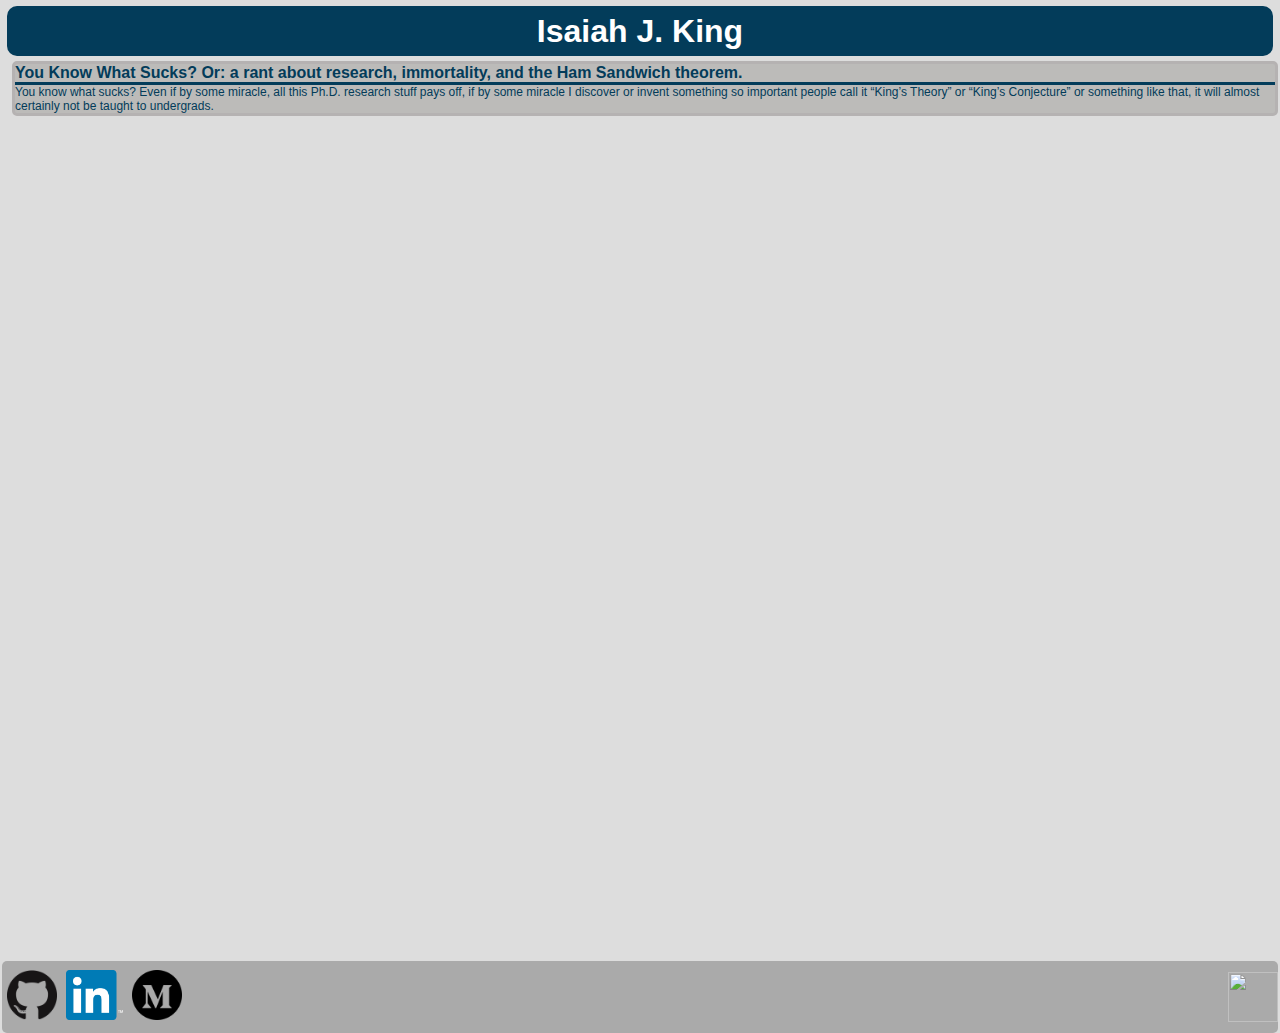
==== blog/index.html @ aa51fb3a "Adding blog" ====
<html>
    <link rel='stylesheet' type='text/css' href='../iking.css'>
    <div>
        <a href="../index.html">
        <div id="header"><h1>Isaiah J. King</h1></div>
        </a>

        <div id="blog-container">
            <div class="blog-entry">
                <a href="https://medium.com/@iking5/you-know-what-sucks-or-a-rant-about-research-immortality-and-the-ham-sandwich-theorem-459dc94af095">
                <div class="blog-title">
                You Know What Sucks? Or: a rant about research, immortality, and the Ham Sandwich theorem.
                </div>
                <div class="blog-abstract">
                    You know what sucks? Even if by some miracle, all this Ph.D. research stuff pays off, if by some miracle I discover or invent something so important people call it “King’s Theory” or “King’s Conjecture” or something like that, it will almost certainly not be taught to undergrads.
                </div>
                </a>
            </div>
        </div>
        
        <div id="footer">
            <div id="footer-container">
                <a href="https://github.com/zazyzaya" target="_blank"><img src='../img/github.png'></a>
                <a href="https://linkedin.com/in/isaiah-k-7b730b82/" target="_blank"><img src="../img/linkedin.png"></a>
                <a href="https://medium.com/@iking5" target="_blank"><img src="../img/medium.png"></a>
            </div>
            <div id="footer-right">
                <a href="https://graphlab.seas.gwu.edu/" target="_blank">
                <img src='img/graph_lab_logo.png'></a>
            </div>
        </div>
    </div>
</html>
---- iking.css ----
html,body {
    font-family: sans-serif;
    margin: 1;
    background-color: #ddd;
    height: 100%;
}

#vspace {
    height: 25px;
}

#infobox {
    background-color: #033C5A;
    float: left;
    border-radius: 10px;
    padding: 5px;
    height: 100%;
    width: 20%;
    max-width: 250px;
    color: white;
}

#header{
    height: 50px;
    line-height: 50px;
    background-color: #033C5A;
    border-radius: 10px;
    margin: 5px;
    color: white;
    text-align: center;
    vertical-align: middle;
}

#infobox img {
    width: 90%;
    height: auto;
    max-width: 150px;
}

a {
    text-decoration: none;
}

#infobox a {
    color: #AA9868;
}

#body a {
    color: #80724d;
}

#infobox p {
    font-size: 12px;
    margin-left: 5px;
}

#body-container{
    width: 75%;
    display: table;
    min-height: 100%;
    padding-left: 10px;
    color: #033C5A;
}

#blog-container{
    display: table;
    min-height: 100%;
    padding-left: 10px;
    color: #033C5A;
}

.blog-entry {
    border: #b5b2b2;
    border-style: solid;
    background-color: #bcbbb9;
    border-radius: 5px;
    color: #033C5A;
}

.blog-title {
    border: #949292;
    border-bottom: solid;
    font-weight: bold;
    color: #033C5A;
}
.blog-abstract {
    font-size: 12;
    text-decoration: none;
    color: #033C5A;
}

#body {
    display: table-cell;
    vertical-align: middle;
}

#headshot {
    text-align: center;
}

#footer {
    background-color: #aaa;
    height: 8%;
    display: table;
    width: 100%;
    border-radius: 5px;
}

#footer-container{
    height: 80%;
    display: table-cell;
    vertical-align: middle;
}

#footer-container img{
    height: 50px;
    display: inline-block;
    margin-left: 5px;
}

#footer-right {
    height: 80%;
    display: table-cell;
    text-align: right;
    vertical-align: middle;
}

#footer-right img{
    height: 50px;
}
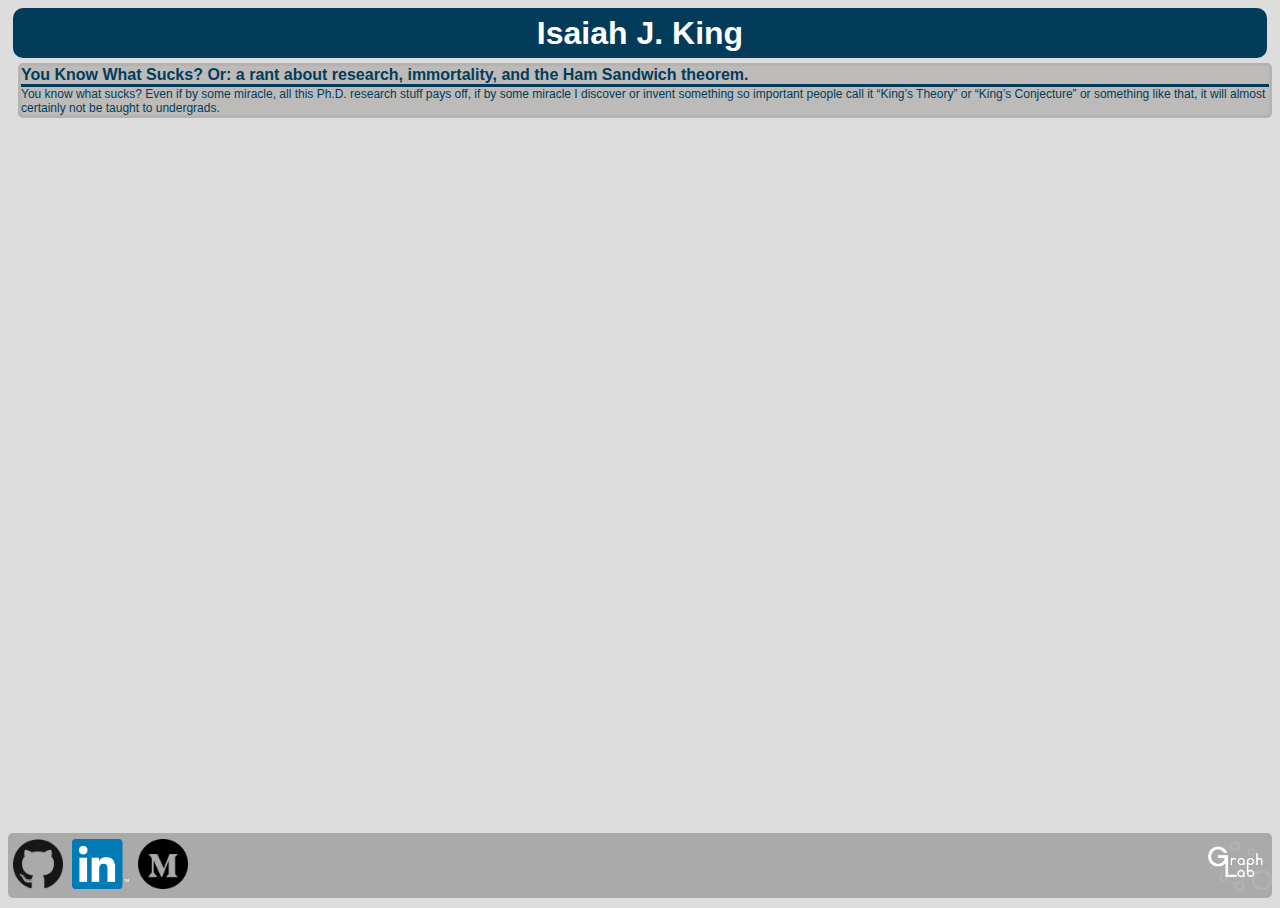
==== commit 0aaf9a09: "Fixing CSS" ====
--- a/blog/index.html
+++ b/blog/index.html
@@ -17,7 +17,7 @@
                 </a>
             </div>
         </div>
-        
+
         <div id="footer">
             <div id="footer-container">
                 <a href="https://github.com/zazyzaya" target="_blank"><img src='../img/github.png'></a>
@@ -26,7 +26,7 @@
             </div>
             <div id="footer-right">
                 <a href="https://graphlab.seas.gwu.edu/" target="_blank">
-                <img src='img/graph_lab_logo.png'></a>
+                <img src='../img/graph_lab_logo.png'></a>
             </div>
         </div>
     </div>
--- a/iking.css
+++ b/iking.css
@@ -1,8 +1,16 @@
 html,body {
     font-family: sans-serif;
-    margin: 1;
+    height: 100%;
     background-color: #ddd;
-    height: 100%;
+}
+
+#main {
+    min-height: 100%;
+    height: auto !important
+}
+
+#middle-content{
+    display: flex;
 }
 
 #vspace {
@@ -13,8 +21,8 @@
     background-color: #033C5A;
     float: left;
     border-radius: 10px;
+    margin-bottom: 5px;
     padding: 5px;
-    height: 100%;
     width: 20%;
     max-width: 250px;
     color: white;
@@ -45,7 +53,7 @@
     color: #AA9868;
 }
 
-#body a {
+#body-container a {
     color: #80724d;
 }
 
@@ -55,16 +63,16 @@
 }
 
 #body-container{
-    width: 75%;
-    display: table;
-    min-height: 100%;
+    width: 70%;
     padding-left: 10px;
+    padding-right: 10px;
     color: #033C5A;
+    float: right;
 }
 
 #blog-container{
     display: table;
-    min-height: 100%;
+    min-height: calc(100% - 65px - 65px);
     padding-left: 10px;
     color: #033C5A;
 }
@@ -89,10 +97,10 @@
     color: #033C5A;
 }
 
-#body {
-    display: table-cell;
-    vertical-align: middle;
+.pdf {
+    width: 15px;
 }
+
 
 #headshot {
     text-align: center;
@@ -100,7 +108,7 @@
 
 #footer {
     background-color: #aaa;
-    height: 8%;
+    height: 65px;
     display: table;
     width: 100%;
     border-radius: 5px;
@@ -128,3 +136,32 @@
 #footer-right img{
     height: 50px;
 }
+
+#toy-container {
+
+    width: 100%;
+    /*border-style: solid; border-width: 1px; border-color: red;*/
+}
+
+.toy {
+    height: 100px;
+    width:  100px;
+    display: inline-block;
+    /*border-style: solid; border-width: 1px; border-color: black;*/
+    padding-top: 0
+}
+
+.toy-img {
+    height: 75%;
+    width: 75%;
+    border-radius: 5px;
+    margin-left: 12.5%;
+    margin-right: 12.5%;
+    margin-top: 0px
+}
+
+.toy-name {
+    text-align: center;
+    font-size: 14px;
+    color: #033C5A;
+}